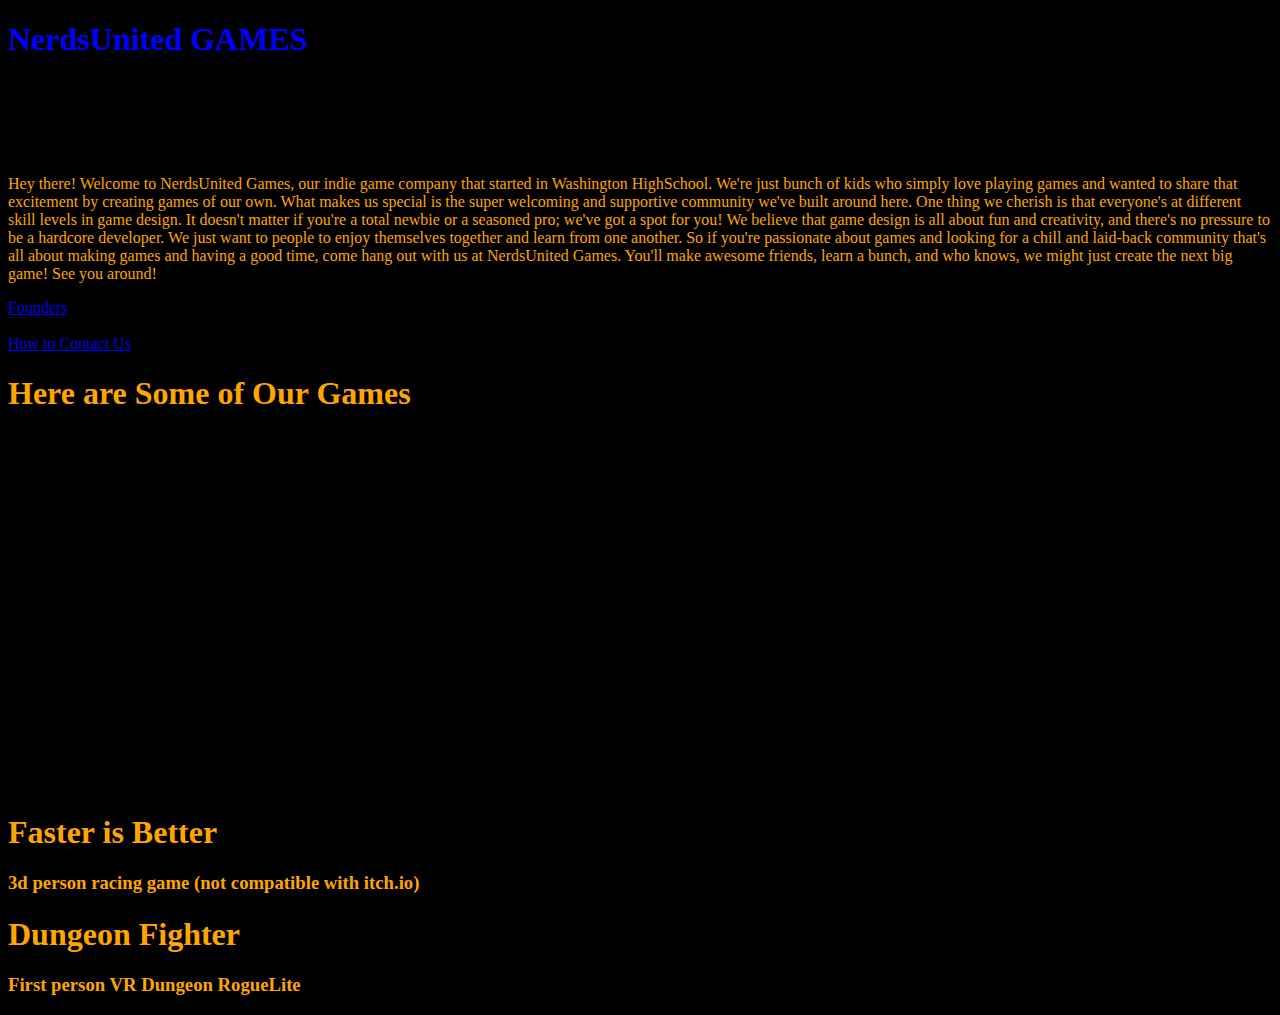
==== index.html @ 55f845e4 "color" ====
<!DOCTYPE html>
<html>
<head>
    <title>Welcome To NerdsUnited Games</title>
    <link rel="stylesheet" href="style.css">
</head>
<body style="color: orange;">
    
   
    <h1 style="color: blue;">NerdsUnited GAMES</h1>
    <br>
    <br>
    <h3 style="color: black">Who are We?</h3>
    
    <p>Hey there! Welcome to NerdsUnited Games, our indie game company that started in Washington HighSchool. We're just bunch of kids who simply love playing games and wanted to share that excitement by creating games of our own. What makes us special is the super welcoming and supportive community we've built around here.
        One thing we cherish is that everyone's at different skill levels in game design. It doesn't matter if you're a total newbie or a seasoned pro; we've got a spot for you! We believe that game design is all about fun and creativity, and there's no pressure to be a hardcore developer. We just want to people to enjoy themselves together and learn from one another.
        So if you're passionate about games and looking for a chill and laid-back community that's all about making games and having a good time, come hang out with us at NerdsUnited Games. You'll make awesome friends, learn a bunch, and who knows, we might just create the next big game! See you around!</p>

    <a href="Founders.html" target=_self title="Meet the Founders"> 
        Founders
    </a>

    <br>
    <br>

    <a href="Contacts.html" target=_self title="if you want to join">
        How to Contact Us
    </a>

    <h1>Here are Some of Our Games</h1>

    <iframe frameborder="0" src="https://itch.io/embed/2142728?border_width=0" width="550" height="165">
    <a href="https://nerdsunited.itch.io/genericpvp">GenericPVP by NerdsUnited</a>
    </iframe>

    <iframe frameborder="0" src="https://itch.io/embed/2100624?border_width=0" width="550" height="165">
    <a href="https://nerdsunited.itch.io/ban-the-british">Dog Gone by NerdsUnited</a>
    </iframe>
    <h4></h4>
    <iframe frameborder="0" src="https://itch.io/embed/2168468?border_width=0" width="550" height="165">
    <a href="https://nerdsunited.itch.io/ping">Ping by NerdsUnited</a>
    </iframe>

    <h1>Faster is Better</h1>
    <h3>3d person racing game (not compatible with itch.io)</h3>
    <h1>Dungeon Fighter</h1>
    <h3>First person VR Dungeon RogueLite</h3>
</body>
</html>
---- style.css ----
body{
    background-color:black 

}
h3 {
    background-color:(orange)
}
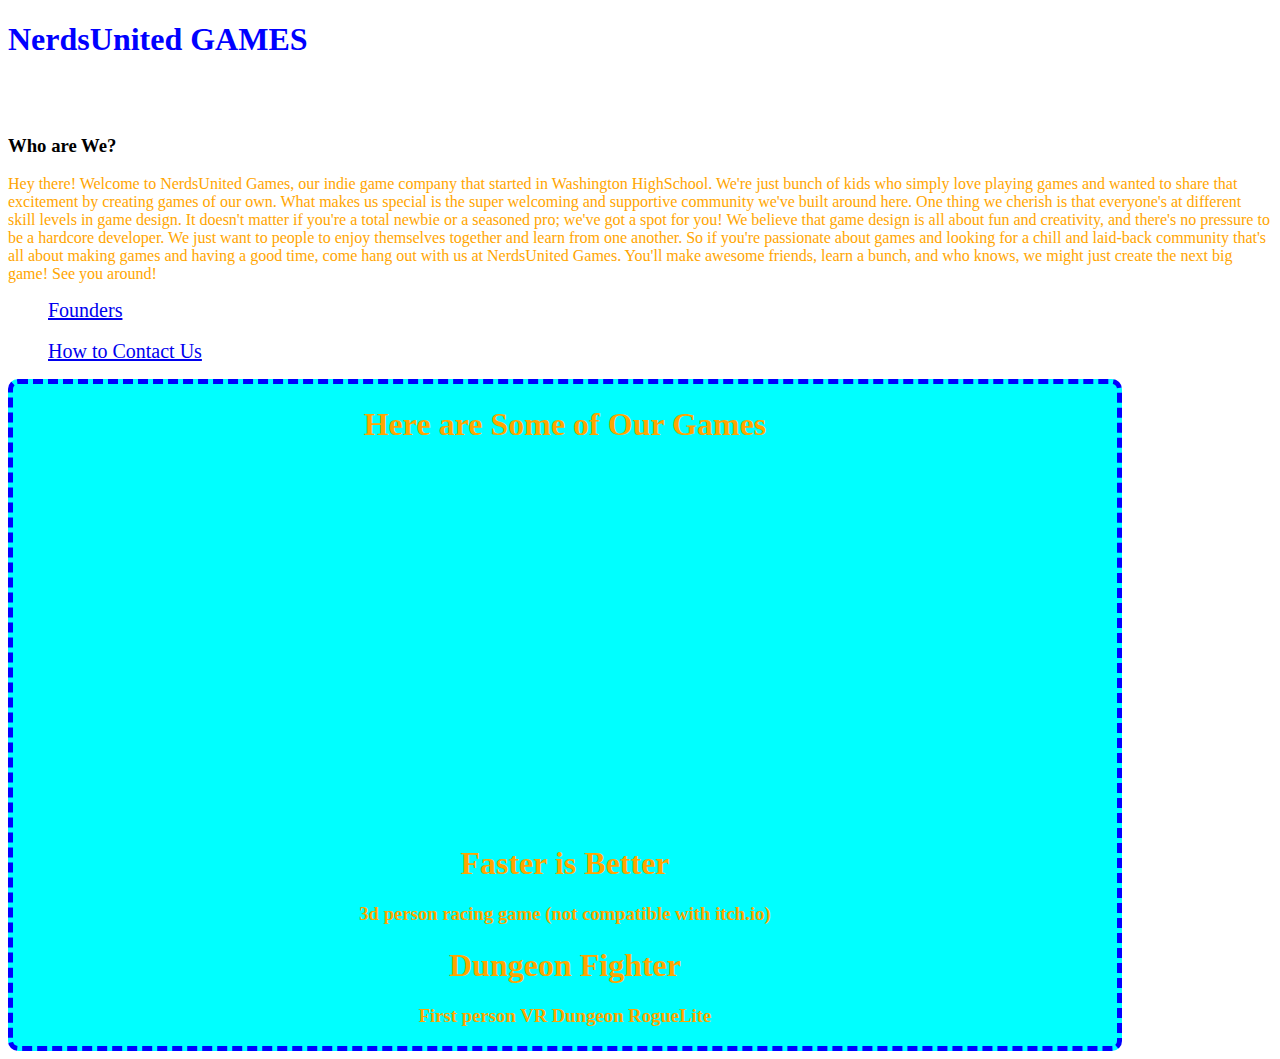
==== commit 269aeb9a: "qol" ====
--- a/index.html
+++ b/index.html
@@ -15,18 +15,26 @@
     <p>Hey there! Welcome to NerdsUnited Games, our indie game company that started in Washington HighSchool. We're just bunch of kids who simply love playing games and wanted to share that excitement by creating games of our own. What makes us special is the super welcoming and supportive community we've built around here.
         One thing we cherish is that everyone's at different skill levels in game design. It doesn't matter if you're a total newbie or a seasoned pro; we've got a spot for you! We believe that game design is all about fun and creativity, and there's no pressure to be a hardcore developer. We just want to people to enjoy themselves together and learn from one another.
         So if you're passionate about games and looking for a chill and laid-back community that's all about making games and having a good time, come hang out with us at NerdsUnited Games. You'll make awesome friends, learn a bunch, and who knows, we might just create the next big game! See you around!</p>
-
+    <div class = "contacts">
+    <nav>
+        <ul>
+            <li>
     <a href="Founders.html" target=_self title="Meet the Founders"> 
         Founders
     </a>
+</li>
 
     <br>
     <br>
-
+<li>
     <a href="Contacts.html" target=_self title="if you want to join">
         How to Contact Us
     </a>
-
+</li>
+</ul>
+    </nav>
+    </div>
+    <div id = "games">
     <h1>Here are Some of Our Games</h1>
 
     <iframe frameborder="0" src="https://itch.io/embed/2142728?border_width=0" width="550" height="165">
@@ -45,5 +53,6 @@
     <h3>3d person racing game (not compatible with itch.io)</h3>
     <h1>Dungeon Fighter</h1>
     <h3>First person VR Dungeon RogueLite</h3>
+    </div>
 </body>
 </html>--- a/style.css
+++ b/style.css
@@ -1,7 +1,44 @@
 body{
-    background-color:black 
+    background-color:white 
 
 }
 h3 {
     background-color:(orange)
+}
+#games
+{
+  text-align: center;
+  background-color: aqua;
+  border-radius: 10px;
+  display: inline-block;
+  border: 5px dashed blue;
+
+}
+.contacts li a
+{
+  
+text-align: center;
+font-family:cursive;
+font-size:20px;
+
+}
+nav a
+{
+    width: 10%
+}
+nav ul
+{
+    width:50%
+}
+nav ul li
+{
+   text-align: left;
+   padding: 10px
+   font-size 10px;
+   display: inline-block;
+}
+
+nav ul li:hover
+{
+    color:red;
 }